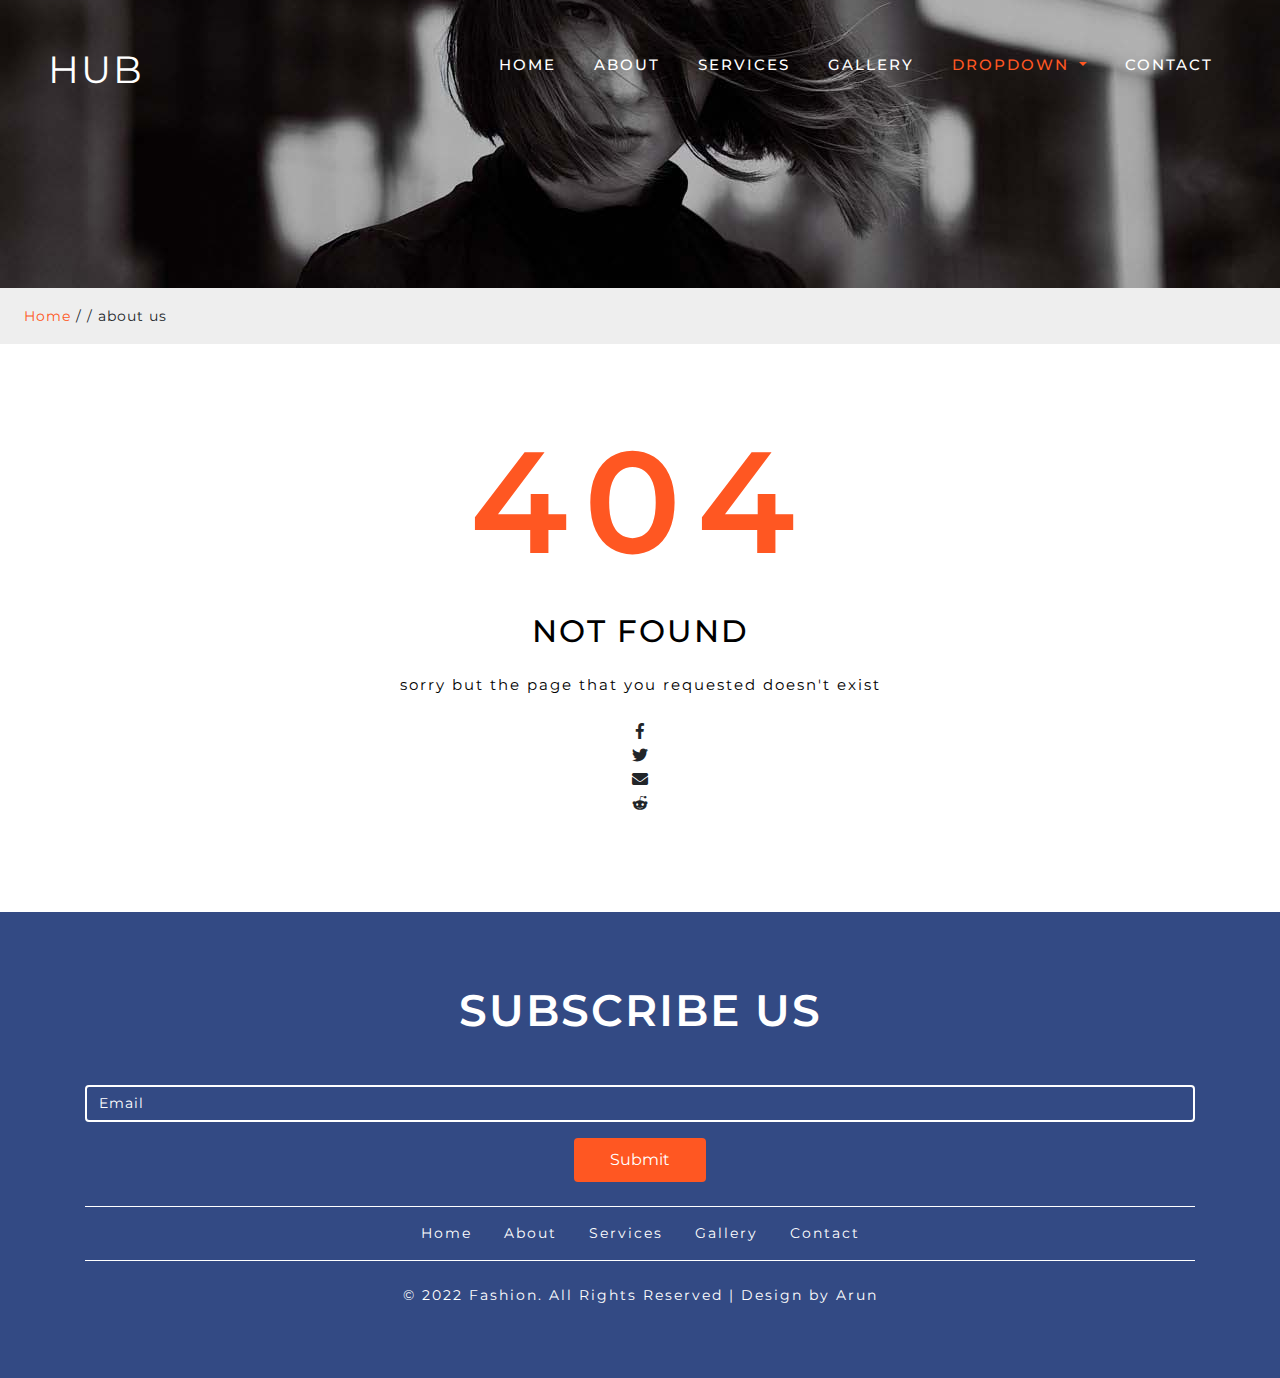
==== about us.html @ d35f834c "Update and rename icons.html to about us.html" ====
<!DOCTYPE html>
<html lang="zxx">
   <head>
      <title>Fashion Store & Hub </title>
      <!--meta tags -->
      <meta charset="UTF-8">
      <meta name="viewport" content="width=device-width, initial-scale=1">
      <meta name="keywords" content="HUB Responsive web template, Bootstrap Web Templates, Flat Web Templates, Android Compatible web template, 
         Smartphone Compatible web template, free webdesigns for Nokia, Samsung, LG, SonyEricsson, Motorola web design" />
      <script>
         addEventListener("load", function () {
         	setTimeout(hideURLbar, 0);
         }, false);
         
         function hideURLbar() {
         	window.scrollTo(0, 1);
         }
      </script>
      <!--//meta tags ends here-->
      <!--booststrap-->
      <link href="css/bootstrap.min.css" rel="stylesheet" type="text/css" media="all">
      <!--//booststrap end-->
      <!-- font-awesome icons -->
      <link href="css/fontawesome-all.min.css" rel="stylesheet" type="text/css" media="all">
      <!-- //font-awesome icons -->
      <link href="css/style.css" rel='stylesheet' type='text/css' media="all">
      <!--//stylesheets-->
      <link href="//fonts.googleapis.com/css?family=Montserrat:300,400,500" rel="stylesheet">
      <link href="//fonts.googleapis.com/css?family=Berkshire+Swash" rel="stylesheet">
   </head>
   <body>
      <!--headder-->
      <div class="header-outs" id="home">
         <div class="header-bar">
            <nav class="navbar navbar-expand-lg navbar-light">
               <div class="hedder-up">
                  <h1><a class="navbar-brand" href="index.html">HUB</a></h1>
               </div>
               <button class="navbar-toggler" type="button" data-toggle="collapse" data-target="#navbarSupportedContent" aria-controls="navbarSupportedContent" aria-expanded="false" aria-label="Toggle navigation">
               <span class="navbar-toggler-icon"></span>
               </button>
               <div class="collapse navbar-collapse justify-content-end" id="navbarSupportedContent">
                  <ul class="navbar-nav ">
                     <li class="nav-item">
                        <a class="nav-link" href="index.html">Home <span class="sr-only">(current)</span></a>
                     </li>
                     <li class="nav-item ">
                        <a href="about.html" class="nav-link">About</a>
                     </li>
                     <li class="nav-item">
                        <a href="service.html" class="nav-link scroll">Services</a>
                     </li>
                     <li class="nav-item ">
                        <a href="gallery.html" class="nav-link">Gallery</a>
                     </li>
                     <li class="nav-item dropdown active">
                        <a class="nav-link dropdown-toggle" href="#" id="navbarDropdown" role="button" data-toggle="dropdown" aria-haspopup="true" aria-expanded="false">
                        Dropdown
                        </a>
                        <div class="dropdown-menu" aria-labelledby="navbarDropdown">
                           <a class="nav-link" href="About us.html">About us</a>
                           <a class="nav-link " href="typography.html">Typography</a>
                        </div>
                     </li>
                     <li class="nav-item">
                        <a href="contact.html" class="nav-link">Contact</a>
                     </li>
                  </ul>
               </div>
            </nav>
         </div>
      </div>
      <!-- //Navigation-->
      <!--//headder-->
      <!-- banner -->
      <div class="inner_page-banner one-img">
      </div>
      <!--//banner -->
      <!-- short -->
      <div class="using-border py-3">
         <div class="inner_breadcrumb  ml-4">
            <ul class="short_ls">
               <li>
                  <a href="index.html">Home</a>
                  <span>/ /</span>
               </li>
               <li>about us</li>
            </ul>
         </div>
      </div>
      <!-- //short-->
      <!--service-->
      <section class="about-inner py-lg-4 py-md-3 py-sm-3 py-3">
         <div class="container-fluid py-lg-5 py-md-4 py-sm-4 py-3">
            <div class="page-not-agile text-center">
               <h4>404</h4>
               <div class="text-page py-lg-4 py-md-3 py-3">
                  <h5>NOT FOUND</h5>
               </div>
               <div class="sub-text-page">
                  <p>sorry but the page that you requested doesn't exist</p>
               </div>
               <div class="about us-social py-lg-4 py-md-3 py-3">
                  <ul>
                     <li class="mx-2">
                        <span class="fab fa-facebook-f"></span>
                     </li>
                     <li class="mx-2">
                        <span class="fab fa-twitter"></span>
                     </li>
                     <li class="mx-2">
                        <span class="fas fa-envelope"></span>
                     </li>
                     <li class="mx-2">
                        <span class="fab fa-reddit-alien"></span>
                     </li>
                  </ul>
               </div>
            </div>
         </div>
      </section>
      <!--//service-->
      <!--footer -->
      <footer class="py-lg-4 py-md-3 py-sm-3 py-3">
         <div class="container py-lg-5 py-md-5 py-sm-4 py-3">
            <h3 class="title clr text-center mb-lg-5 mb-md-4 mb-sm-4 mb-3"> Subscribe US</h3>
            <div class="sub-wthree-form">
               <form>
                  <div class="form-group email-sub-agile">
                     <input type="email" class="form-control email-sub-agile" placeholder="Email">
                  </div>
                  <div class="text-center">
                     <button type="submit" class="btn subscrib-btnn">Submit</button>
                  </div>
               </form>
            </div>
            <div class="buttom-nav py-sm-4 py-3">
               <nav class="border-line py-2">
                  <ul class="nav justify-content-center">
                     <li class="nav-item active">
                        <a class="nav-link" href="index.html">Home <span class="sr-only">(current)</span></a>
                     </li>
                     <li class="nav-item">
                        <a href="about.html" class="nav-link ">About</a>
                     </li>
                     <li class="nav-item">
                        <a href="service.html" class="nav-link">Services</a>
                     </li>
                     <li class="nav-item">
                        <a href="gallery.html" class="nav-link">Gallery</a>
                     </li>
                     <li class="nav-item">
                        <a href="contact.html" class="nav-link">Contact</a>
                     </li>
                  </ul>
               </nav>
            </div>
            <div class="copy-agile-right text-center">
               <p> 
                  © 2022 Fashion. All Rights Reserved | Design by Arun
               </p>
            </div>
         </div>
      </footer>
      <!--//footer-->
      <!--js working-->
      <script src='js/jquery-2.2.3.min.js'></script>
      <!--//js working-->
      <!--bootstrap working-->
      <script src="js/bootstrap.min.js"></script>
      <!-- //bootstrap working-->
   </body>
</html>
---- css/style.css ----
/*--
Author: W3layouts
Author URL: http://w3layouts.com
License: Creative Commons Attribution 3.0 Unported
License URL: http://creativecommons.org/licenses/by/3.0/
--*/
html,
body {
padding: 0;
margin: 0;
background: #fff;
letter-spacing: 1px;
font-family: 'Montserrat', sans-serif;
}
body a {
outline: none;
transition: 0.5s all;
-webkit-transition: 0.5s all;
-moz-transition: 0.5s all;
-o-transition: 0.5s all;
-ms-transition: 0.5s all;
text-decoration: none;
}
body a:hover {
text-decoration: none;
}
body a:focus,
a:hover {
text-decoration: none;
}
input[type="button"],
input[type="submit"] {
transition: 0.5s all;
-webkit-transition: 0.5s all;
-moz-transition: 0.5s all;
-o-transition: 0.5s all;
-ms-transition: 0.5s all;
letter-spacing: 1px;
font-family: 'Montserrat', sans-serif;
}
select,input[type="email"],input[type="text"],input[type=password],
input[type="button"],input[type="submit"],textarea{
font-family: 'Montserrat', sans-serif;
transition:0.5s all;
-webkit-transition:0.5s all;
-moz-transition:0.5s all;
-o-transition:0.5s all;
-ms-transition:0.5s all;
letter-spacing: 1px;
}
h1,
h2,
h3,
h4,
h5,
h6 {
margin: 0;
padding: 0;
font-family: 'Montserrat', sans-serif;
letter-spacing: 1px;
}
p {
margin: 0;
padding: 0;
letter-spacing: 1px;
font-family: 'Montserrat', sans-serif;
}
ul {
margin: 0;
padding: 0;
list-style-type: none;
}
/*-- //Reset-Code --*/
.title {
font-size: 50px;
color: #000;
letter-spacing: 3px;
font-weight: 600;
text-transform: uppercase;
}
.clr {
color: #fff;
}
.lft{    text-align: left;}
.rigt{    text-align: right;}
/*-- header --*/ 
/*-- nav --*/
.header-bar {
position: absolute;
width: 100%;
z-index: 99;
}
h1 a.navbar-brand {
font-size: 41px;
color: #fff !important;
text-transform: uppercase;
font-weight: 400;
letter-spacing: 2px;
margin: 0px;
}
.navbar-light .navbar-nav .nav-link {
color: #fff;
font-size: 15px;
letter-spacing: 2px;
text-transform: uppercase;
font-weight: 500;
padding: 10px 25px;
transition: 0.5s all;
-webkit-transition: 0.5s all;
-moz-transition: 0.5s all;
-o-transition: 0.5s all;
-ms-transition: 0.5s all;
}
nav.navbar.navbar-expand-lg.navbar-light {
background: rgba(14, 14, 14, 0);
padding: 2em 3em 0em;
}
.navbar-light .navbar-nav .nav-link:focus, .navbar-light .navbar-nav .nav-link:hover {
color:#ff5722;
}
.navbar-light .navbar-nav .active>.nav-link,
.navbar-light .navbar-nav .nav-link.active, 
.navbar-light .navbar-nav .nav-link.open, 
.navbar-light .navbar-nav .open>.nav-link {
color: #ff5722 ;
}
.navbar-light .navbar-nav .active>.nav-link, .navbar-light .navbar-nav .nav-link.active, .navbar-light .navbar-nav .nav-link.show, .navbar-light .navbar-nav .show>.nav-link {
color: #ff5722;
}
/*-- //nav --*/
/*-- //header --*/ 
/*-- inner-banner --*/ 
.inner_page-banner {
text-align: center;
background: url(../images/b1.jpg) no-repeat center;
background-size: cover;
-webkit-background-size: cover;
-moz-background-size: cover;
-o-background-size: cover;
-ms-background-size: cover;
min-height: 300px;
}
ul.short_ls li a {
color: #ff5722;
text-decoration: none;
}
ul.short_ls li {
list-style: none;
display: inline-block;
letter-spacing: 1px;
font-size: 14px;
}
.using-border {
width: 100%;
border: none;
background: #eee;
}
/*-- //inner-banner --*/ 
/*-- banner --*/ 
.hedder-up {
padding: 10px 0px 0px;
text-align: center;
}
.one-img{  background: url(../images/b1.jpg)no-repeat center;}
.two-img{  background: url(../images/b2.jpg)no-repeat center;}
.three-img{  background: url(../images/b3.jpg)no-repeat center;} 
.slider-img{  background-size: cover;
min-height: 800px;}  
.rslides {
position: relative;
list-style: none;
overflow: hidden;
width: 100%;
padding: 0;
margin: 0;
}
.rslides li {
-webkit-backface-visibility: hidden;
position: absolute;
display: none;
width: 100%;
left: 0;
top: 0;
}
.rslides li:first-child {
position: relative;
display: block;
float: left;
}
.rslides img {
display: block;
height: auto;
float: left;
width: 100%;
border: 0;
}
/*-- //banner Slider --*/
.rslides {
margin: 0 auto 40px;
}
#slider2,
#slider3 {
box-shadow: none;
-moz-box-shadow: none;
-webkit-box-shadow: none;
margin: 0 auto;
}
.rslides_tabs {
list-style: none;
padding: 0;
background: rgba(0,0,0,.25);
box-shadow: 0 0 1px rgba(255,255,255,.3), inset 0 0 5px rgba(0,0,0,1.0);
-moz-box-shadow: 0 0 1px rgba(255,255,255,.3), inset 0 0 5px rgba(0,0,0,1.0);
-webkit-box-shadow: 0 0 1px rgba(255,255,255,.3), inset 0 0 5px rgba(0,0,0,1.0);
font-size: 18px;
list-style: none;
margin: 0 auto 50px;
max-width: 540px;
padding: 10px 0;
text-align: center;
width: 100%;
}
.rslides_tabs li {
display: inline;
float: none;
margin-right: 1px;
}
.rslides_tabs a {
width: auto;
line-height: 20px;
padding: 9px 20px;
height: auto;
background: transparent;
display: inline;
}
.rslides_tabs li:first-child {
margin-left: 0;
}
.rslides_tabs .rslides_here a {
background: rgba(255,255,255,.1);
color: #fff;
font-weight: bold;
}
a {
color: #fff;
text-decoration: none;
}
/* Callback example */
/*.events {
list-style: none;
}*/
.callbacks_container {
position: relative;
float: left;
width: 100%;
}
.callbacks {
position: relative;
list-style: none;
overflow: hidden;
width: 100%;
padding: 0;
margin: 0;
}
.callbacks li {
position: absolute;
width: 100%;
left: 0;
top: 0;
}
.callbacks img {
display: block;
position: relative;
z-index: 1;
height: auto;
width: 100%;
border: 0;
}
.callbacks .caption {
display: block;
position: absolute;
z-index: 2;
font-size: 20px;
text-shadow: none;
color: #fff;
background: #000;
background: rgba(0,0,0, .8);
left: 0;
right: 0;
bottom: 0;
padding: 10px 20px;
margin: 0;
max-width: none;
}
.slider-info {
padding: 22em 0 0;
width: 100%;
}
.upper-info {
position: relative;
}
.bottom-info {
position: absolute;
width: 74%;
bottom: 221px;
left: 13%;
}
.upper-info h5 {
font-size: 8em;
color: #ff5722;
text-transform: uppercase;
font-weight: 600;
letter-spacing: 8px;
}
.slider-info h4 {
color: #fff;
font-size: 42px;
letter-spacing: 5px;
}
.outs_more-buttn a,.outs-about-buttn a {
font-size: 14px;
color: #fff;
text-decoration: none;
text-transform: uppercase;
display: inline-block;
letter-spacing: 2px;
background-color: rgba(255, 255, 255, 0.05);
outline: none;
padding: 10px 22px;
border: 2px double #ff5722;
margin-top: 87px;
}
.outs_more-buttn a:hover{
background:#ff5722;
color: #fff;
}
/*.callbacks_nav {
position: absolute;
-webkit-tap-highlight-color: rgba(0,0,0,0);
top: 80%;
left: 0;
opacity: 0.7;
z-index: 3;
text-indent: -9999px;
overflow: hidden;
text-decoration: none;
height: 53px;
width: 53px;
background:rgba(230, 230, 230, 0) url("../images/left-arrow.png") no-repeat left top;
margin-top: -45px;
}*/
/*.callbacks_nav:active {
opacity: 1.0;
}*/
/*.callbacks_nav.next {
left: auto;
background:rgba(230, 230, 230, 0)  url("../images/right-arrow.png") no-repeat 0px 0px;
background-position: right top;
right: 0;
}*/
/*.callbacks_nav ,
.callbacks_nav.next {
background-size:40px;
}*/
#slider3-pager a {
display: inline-block;
}
#slider3-pager img {
float: left;
}
#slider3-pager .rslides_here a {
background: transparent;
box-shadow: 0 0 0 2px #666;
}
#slider3-pager a {
padding: 0;
}
/*--pager--*/
.callbacks_tabs {
list-style: none;
position: absolute;
padding: 0;
bottom: 40%;
right: 4%;
margin: 0;
z-index: 9;
display: block;
text-align: center;
}
.callbacks_tabs li {
display: block;
margin: 0px 11px 0px;
}
.callbacks_tabs a {
visibility: hidden;
}
.callbacks_tabs a:after {
content: "\f111";
font-size: 0;
font-family: FontAwesome;
visibility: visible;
display: block;
width: 21px;
height: 21px;
display: inline-block;
background: #ff5722;
border: none;
border-radius: 50%;
}
.callbacks_here a:after {
background: #000;
border: 4px solid #ff5722;
}
/*-- //banner --*/
/*--about --*/
.agile-abt-info h2 {
font-size: 37px;
color: #ff5722;
padding-bottom: 20px;
line-height: 51px;
font-weight: bold;
font-family: 'Berkshire Swash', cursive;
}
.info-sub-w3 p{
font-size: 14px;
letter-spacing: 2px;
color: #000;
line-height: 28px;
}
.outs-about-buttn a {
margin-top: 28px;
background: #ff5722;
}
.outs-about-buttn a:hover {border:2px solid #ff5722;
background:rgba(255, 255, 255, 0.05);
color:#000;}
/*-- counter--*/
.rate {
background: url(../images/r1.jpg)no-repeat center;
}
.stats-grid {
text-align: center;
margin: 0 auto;
}
.counter {
font-size: 25px;
color: #f76200;
font-weight: 500; 
letter-spacing: 1px;
}
.stat-info h4 {
font-size: 23px;
color: #000;
letter-spacing: 1px;
font-family: 'Berkshire Swash', cursive;
}
.stats-grid span {
font-size: 37px;
color: #ff5722;
}
/*-- //counter --*/
/*-- //About-inner --*/
.wls-sub-hedder-right h4 {
font-size: 31px;
color: #ff5722;
font-weight: 600;
}
.using-sub-para p {
font-size: 14px;
color: #000;
letter-spacing: 1px;
line-height: 27px;
}
.abut-info-left h4 {
font-size: 22px;
text-transform: capitalize;
letter-spacing: 2px;
padding-bottom: 8px;
color: #000;
font-weight:500;
line-height: 34px;
}
.abut-info-left p {
font-size: 14px;
color: #000;
}
.abut-num-left h6 {
font-size: 25px;
text-align: center;
color: #fff;
background: #334a84;
width: 56px;
height: 56px;
margin: 0 auto;
line-height: 57px;
border-radius: 50px;
}
.about-inner-arrow ul li p {
display: inline-block;
font-size: 15px;
}
.about-inner-arrow span.dog-arrow {
color: #334a84;
font-size: 18px;
}
/*-- //About-inner --*/
/*-- //About --*/
/*-- services --*/
.service,.team,footer{
background:#334a84;
}
.ser-one{    background: url(../images/ss1.jpg) no-repeat center;
}
.ser-two{    background: url(../images/ss2.jpg) no-repeat center;
}
.ser-three{    background: url(../images/ss3.jpg) no-repeat center;
}
.ser-four{    background: url(../images/ss4.jpg) no-repeat center;
}
.ser-one,.ser-two,.ser-three,.ser-four	{
background-size: cover;
min-height:244px;}
.white-right h4 {
font-size: 26px;
color: #ff5722;
letter-spacing: 2px;
margin: 17px 0px;
}
.white-right p {
line-height: 25px;
font-size: 15px;
color: #000;
padding-bottom: 12px;
}
.white-left span {
font-size: 44px;
color: #000;
transition: 0.5s all;
-webkit-transition: 0.5s all;
-moz-transition: 0.5s all;
-o-transition: 0.5s all;
-ms-transition: 0.5s all;
}
.white-shadow {
background: #ffffff;
}
.white-shadow:hover span.banner-icon {
color: #ff5722;
}
.outs-agile-buttn a {
font-size: 14px;
color:  #ff5722;
}
.outs-agile-buttn a:hover{color:#000;}
.agileinfo-service-img{ text-align:center;
}
.ser-service-grid{transition: 0.5s all;
-webkit-transition: 0.5s all;
-moz-transition: 0.5s all;
-o-transition: 0.5s all;
-ms-transition: 0.5s all;}
.agileinfo-service-four-grids {
transition: 0.5s all;
-webkit-transition: 0.5s all;
-moz-transition: 0.5s all;
-o-transition: 0.5s all;
-ms-transition: 0.5s all;
}
.ser-sub-inner {
background: #000;
}
.ser-sub-inner p {
font-size: 14px;
line-height: 24px;
}
.ser-title {
padding: 3em 2em 2em;
}
.ser-title h4 {
font-size: 24px;
line-height: 38px;
color: #fff;
}
.ser-middle-service {
background: #ff5722;
}
.ser-middle-service p {
font-size: 14px;
color: #fff;
line-height: 28px;
transition: 0.5s all;
-webkit-transition: 0.5s all;
-moz-transition: 0.5s all;
-o-transition: 0.5s all;
-ms-transition: 0.5s all;
}
.ser-service-grid:hover .ser-sub-inner {
background:#ff5722;
}
/*-- //services --*/
/*-- blog--*/
.left-side-agile h4 {
font-size: 28px;
letter-spacing: 1px;
line-height: 44px;
color: #ff5722;
font-family: 'Berkshire Swash', cursive;
}
p.groom-right {
font-size: 14px;
letter-spacing: 2px;
color: #000;
line-height: 30px;
padding: 25px 0px;
}
.blog-w3l-bottom img,.blog-w3l-left img, 
.blog-w3l-right img {
-webkit-box-shadow:2px 6px 17px -4px rgb(0, 0, 0);
-moz-box-shadow:2px 6px 17px -4px rgb(0, 0, 0);
box-shadow:2px 6px 17px -4px rgb(0, 0, 0);
}
/*--// blog--*/
/*--team--*/
.w3l-team-info {
position: relative;
}
.team-info-list {
position: absolute;
bottom: 49px;
left: -8%;
width: 33%;
background: #ff5722;
}
.team-info-list h5{
font-size: 20px;
color: #fff;
padding-bottom: 7px;
}
.team-info-list p {
font-size: 14px;
color: #000;
}
/*--//team--*/
/*--contact--*/
label.sub-title-w3layouts {
font-size: 17px;
font-weight: 600;
color: #ff5722;
}
.contact-forms input ,.contact-forms textarea{
font-size: 14px;
color: #000;
padding: 1em;
border: 1px solid #000;
background: #dedede;
outline:none;
}
.contact-forms textarea{
resize:none;
height:10em;
}
.address_mail_footer_grids iframe {
width: 100%;
height: 13.5em;
border: none;
}
.contact_footer_grid_left h5 {
font-size: 18px;
font-weight: 600;
letter-spacing: 2px;
background: #334a84;
color: #fff;
padding: 11px;
}
.footer_grid_left p,.footer_grid_left p a{
font-size: 14px;
color: #000;
line-height: 34px;
}
.footer_grid_left p a:hover{color:#ff5722;}
.sent-butnn {
font-size: 17px;
padding: 11px 0px;
color: #fff;
margin-top: 2em;
background: #ff5722;
}
/*--//contact--*/
/*--icons 404 pages--*/
.page-not-agile h4 {
font-size: 11em;
letter-spacing: 19px;
color: #ff5722;
font-weight: 600;
}
.text-page h5 {
font-size: 33px;
color: #000;
letter-spacing: 3px;
}
.sub-text-page p {
font-size: 15px;
color: #000;
letter-spacing: 2px;
}
.icons-social ul li {
display: inline-block;
}
.icons-social ul li span {
color: #ffffff;
border: 2px solid #000;
width: 42px;
height: 42px;
border-radius: 50%;
line-height: 37px;
font-size: 18px;
background: #ff5722;
}
/*--//icons 404 pages--*/
/*--typography--*/
.progress-bar {
display: -webkit-box;
display: -ms-flexbox;
display: flex;
-webkit-box-orient: vertical;
-webkit-box-direction: normal;
-ms-flex-direction: column;
flex-direction: column;
-webkit-box-pack: center;
-ms-flex-pack: center;
justify-content: center;
color: #fff;
text-align: center;
background-color: #007bff;
transition: width .6s ease;
}
.sub-head h4 {
font-size: 23px;
font-weight: 600;
color: #000;
}
/*--//typography--*/
/*footer*/
.email-sub-agile input[type="email"] {
font-size: 14px;
color: #fff;
outline: none !important;
border: 2px solid #ffffff;
background: none;
}
::-webkit-input-placeholder { /* Chrome */
color: #fff !important;
}
:-ms-input-placeholder { /* IE 10+ */
color: #fff !important;
}
::-moz-placeholder { /* Firefox 19+ */
color: #fff !important;
opacity: 1;
}
:-moz-placeholder { /* Firefox 4 - 18 */
color: #fff !important;
opacity: 1;
}
.subscrib-btnn {
background: #ff5722;
color: #fff;
font-size: 18px;
padding: 9px 39px;
outline:none;
}
/*--footer nav--*/
.nav-link:focus, .nav-link:hover {
color: #ff5722;
text-decoration: none;
}
nav.border-line {
border-top: 1px solid #fff;
border-bottom: 1px solid #fff;
}
.nav-link {
font-size: 14px;
color: #fff;
letter-spacing: 2px;
}
/*--//footer nav--*/
footer p {
font-size: 14px;
color: #fff;
letter-spacing: 2px;
}
footer p a {
color: #ff5722;
}
footer p a:hover {
color: rgb(255, 255, 255);
}
/*-- to-top --*/
#toTop {
display: none;
text-decoration: none;
position: fixed;
bottom: 20px;
right: 2%;
overflow: hidden;
z-index: 999; 
width: 46px;
height: 36px;
border: none;
text-indent: 100%;
background: url(../images/arrow.png) no-repeat 0px 0px;
}
#toTopHover {
width: 32px;
height: 32px;
display: block;
overflow: hidden;
float: right;
opacity: 0;
-moz-opacity: 0;
filter: alpha(opacity=0);
}
/*-- //to-top --*/
/*--responsive--*/
@media(max-width:1920px){
}
@media(max-width:1680px){
}
@media(max-width:1600px){
}
@media(max-width:1440px){
.slider-img {
min-height: 680px;
}
.slider-info {
padding: 15em 0 0;
}
.slider-info h4 {
font-size: 38px;
}
.upper-info h5 {
font-size: 7em;
}
h1 a.navbar-brand {
font-size: 38px;
}
.outs_more-buttn a, .outs-about-buttn a {
letter-spacing:1px;
padding: 9px 20px;
}
.agile-abt-info h2 {
font-size: 34px;
}
.stat-info h4 {
font-size: 21px;
}
.stats-grid span {
font-size: 33px;
}
.title {
font-size: 46px;
}
.white-right h4 {
font-size: 24px;
margin: 12px 0px;
}
.left-side-agile h4 {
font-size: 26px;
line-height: 40px;
}
p.groom-right {
letter-spacing: 1px
}
.wls-sub-hedder-right h4 {
font-size: 28px;
}
.abut-num-left h6 {
width: 53px;
height: 53px;
line-height: 55px;
font-size: 22px;
}
.inner_page-banner {
min-height: 288px;
}
.ser-title h4 {
font-size: 22px;
line-height: 33px;
}
.page-not-agile h4 {
font-size: 9em;
letter-spacing: 16px;
}
.text-page h5 {
font-size: 31px;
letter-spacing: 2px;
}
.contact-forms input, .contact-forms textarea {
font-size: 14px;
padding: .8em 1em;
}
}
@media(max-width:1366px){
.slider-img {
min-height: 653px;
}
.bottom-info {
bottom: 191px;
}	
.info-sub-w3 p {
letter-spacing: 1px;
line-height: 26px;
}
.white-left span {
font-size: 40px
}
.team-info-list h5 {
font-size: 18px;
}
.subscrib-btnn {
font-size: 16px;
padding: 9px 35px;
}
.sent-butnn {
font-size: 16px;
padding: 9px 0px;
}
}
@media(max-width:1280px){
.navbar-light .navbar-nav .nav-link {
padding: 7px 19px;
}
.counter {
font-size: 23px;
}
.title {
font-size: 44px;
letter-spacing: 2px;
}
.agile-abt-info h2 {
padding-bottom: 18px;
line-height: 46px;
}
.white-right p {
font-size: 14px;
}
.team-info-list {
width: 36%;
}
.abut-info-left h4 {
font-size: 20px;
}
.ser-title h4 {
font-size: 20px;
}
.icons-social ul li span {
width: 39px;
height: 39px;
line-height: 35px;
font-size: 16px;
}
}
@media(max-width:1080px){
.navbar-light .navbar-nav .nav-link {
font-size: 14px;
letter-spacing: 1px;
}	
.white-right h4 {
font-size: 22px;
}
.white-left span {
font-size: 37px;
}
.abut-num-left h6 {
width: 47px;
height: 47px;
line-height: 47px;
font-size: 19px;
}
.sub-text-page p {
letter-spacing: 1px;
}
}
@media(max-width:1050px){
.slider-img {
min-height: 593px;
}
.bottom-info {
bottom: 156px;
}
.slider-info h4 {
font-size: 35px;
letter-spacing:3px;
}
.callbacks_tabs a:after {
width: 17px;
height: 17px;
}
.slider-info {
padding: 14em 0 0;
}
h1 a.navbar-brand {
font-size: 34px;
}
.abut-info-left h4 {
letter-spacing: 1px;
padding-bottom: 6px;
}
}
@media(max-width:1024px){
.navbar-light .navbar-nav .nav-link {
padding: 7px 15px;
}
.upper-info h5 {
font-size: 6em;
}
.outs_more-buttn a {
margin-top: 62px;
}
.bottom-info {
bottom: 183px;
}
.white-right h4 {
font-size: 20px;
}
.left-side-agile h4 {
font-size: 24px;
}
.page-not-agile h4 {
font-size: 8em;
}
}
@media(max-width:991px){
div#navbarSupportedContent {
background: #000;
text-align: center;
padding: 13px 0px;
}
.navbar-light .navbar-nav .nav-link {
padding: 12px 15px;
}
.navbar-light .navbar-toggler {
border-color: rgb(0, 0, 0);
background: #ff5722;
padding: 2px 6px;
margin-top: 7px;
outline: none;
margin-right: 18px;
cursor: pointer;
border-radius: 6px;
transition: 0.5s all;
-webkit-transition: 0.5s all;
-moz-transition: 0.5s all;
-o-transition: 0.5s all;
-ms-transition: 0.5s all;
}
.navbar-light .navbar-toggler:hover {
background: #fff;
}
.team-info-list {
width: 54%;
}
.w3layouts-service-list:nth-child(2) {
margin: 25px 0px;
}
.slider-img {
min-height: 557px;
}
.bottom-info {
bottom: 150px;
}
.outs-about-buttn a {
margin-top: 25px;
}
.agile-abt-info h2 {
padding: 18px
}
.abut-inner-left:nth-child(2) {
margin-top: 18px;
}
.inner_page-banner {
min-height: 266px;
}
.ser-one, .ser-two, .ser-three, .ser-four {
min-height: 204px;
}
.ser-service-grid:nth-child(3),.ser-service-grid:nth-child(4) {
margin-top: 26px;
}
.text-page h5 {
font-size: 29px;
letter-spacing: 1px;
}
.sub-head h4 {
font-size: 21px;
}
label.sub-title-w3layouts {
font-size: 15px;
}
.contact-forms textarea {
height: 8em;
}
}
@media(max-width:900px){
.outs_more-buttn a{
padding: 9px 17px;
}	
.agile-abt-info h2 {
font-size: 32px;
}
.white-right h4 {
letter-spacing: 1px;
}
p.groom-right {
padding: 16px 0px;
}
.left-side-agile h4 {
font-size: 22px;
}
.title {
font-size: 42px
}
.icons-social ul li span {
width: 36px;
height: 36px;
line-height: 32px;
font-size: 14px;
}
.contact_footer_grid_left h5 {
font-size: 16px;
}
.address_mail_footer_grids iframe {
height: 12.5em
}
}
@media(max-width:800px){
.slider-info h4 {
font-size: 31px;
letter-spacing: 2px;
}
.upper-info h5 {
font-size: 5em;
}
.slider-img {
min-height: 541px;
}
.stat-info h4 {
font-size: 19px;
}
}
@media(max-width:768px){
.white-left span {
font-size: 35px;
}
.title {
font-size: 40px;
}
.wls-sub-hedder-right h4 {
font-size: 26px;
}
}
@media(max-width:767px){
.stats-grid:nth-child(3),.stats-grid:nth-child(4) {
margin-top: 21px;
}
.blog-top-grids:nth-child(3) {
padding: 25px 0px;
}
.blog-w3l-right, .blog-w3l-bottom {
padding-top: 22px;
}
.team-info-list {
width: 71%;
bottom: 16px;
}
p.groom-right {
padding: 14px 0px 0px;
}
.contact-form {
margin-bottom: 30px;
}
.footer_grid_left p, .footer_grid_left p a {
line-height: 30px;
}
}
@media(max-width:736px){
.gap-up {
margin-top: 20px;
}
.slider-img {
min-height: 472px;
}
.slider-info {
padding: 12em 0 0;
}
.bottom-info {
bottom: 109px;
}
.subscrib-btnn {
padding: 7px 29px;
}
footer p {
letter-spacing: 1px;
}
.abut-num-left h6 {
width: 44px;
height: 44px;
line-height: 44px;
}
.ser-title {
padding: 2em 2em 2em;
}
.page-not-agile h4 {
font-size: 7em;
}
}
@media(max-width:667px){
.slider-info h4 {
font-size: 27px;
letter-spacing: 1px;
}
.upper-info h5 {
font-size: 4em;
}
.slider-img {
min-height: 444px;
}
.outs_more-buttn a {
margin-top: 46px;
}
.navbar-light .navbar-nav .nav-link {
padding: 10px 15px;
}
.agile-abt-info h2 {
font-size: 30px;
}
.outs_more-buttn a, .outs-about-buttn a {
letter-spacing: 1px;
padding: 9px 15px;
}
.title {
font-size: 38px;
}
.abut-inner-left:nth-child(2) {
margin-top: 15px;
}
.sub-head h4 {
font-size: 19px;
}
}
@media(max-width:640px){
h1 a.navbar-brand {
font-size: 33px;
}
.stats-grid span {
font-size: 31px;
}
.team-info-list h5 {
font-size: 16px;
padding-bottom: 4px;
}
.abut-info-left h4 {
font-size: 19px;
}
.page-not-agile h4 {
font-size: 6em;
}
}
@media(max-width:600px){
.slider-info h4 {
font-size: 25px;
}
.outs_more-buttn a, .outs-about-buttn a {
font-size: 13px;
}
.left-side-agile h4 {
font-size: 20px;
}
.wls-sub-hedder-right h4 {
font-size: 24px;
}
.ser-title h4 {
font-size: 18px;
}
.contact-forms input, .contact-forms textarea {
padding: .7em .8em;
}
}
@media(max-width:568px){
.bottom-info {
width: 80%;
left: 10%;
}
.w3l-team-info {
text-align: center;
}
.team-info-list {
width: 52%;
left:2%;
}
.w3l-team-info:nth-child(1),.w3l-team-info:nth-child(2),.w3l-team-info:nth-child(3) {
margin-bottom: 27px;
}
.test-grid {
text-align: center;
}
.test-grid1:nth-child(1) {
margin-bottom: 20px;
}
footer p {
font-size: 13px;
}
.inner_page-banner {
min-height: 253px;
}
.ser-one, .ser-two, .ser-three, .ser-four {
min-height: 159px;
}
.ser-service-grid:nth-child(2) {
margin-top: 25px;
}
.page-not-agile h4 {
font-size: 5em;
}
}
@media(max-width:480px){
.upper-info h5 {
font-size: 3.5em;
}
.slider-img {
min-height: 413px;
}
.slider-info h4 {
font-size: 21px;
}
.slider-info {
padding: 11em 0 0;
}
.agile-abt-info h2 {
font-size: 27px;
line-height: 39px;
}
.title {
font-size: 36px;
}
.white-right h4 {
font-size: 19px;
}
.left-side-agile h4 {
line-height: 33px;
}
.nav-link {
font-size: 13px;
letter-spacing: 1px;
}
.wls-sub-hedder-right h4 {
font-size: 22px;
}
.sub-text-page p {
font-size: 14px;
}
}
@media(max-width:440px){
.bottom-info {
width: 89%;
left: 3%;
}
nav.navbar.navbar-expand-lg.navbar-light {
padding: 1em 2em 0em;
}
ul.nav {
flex-direction: column;
text-align: center;
}
.callbacks_tabs a:after {
width: 13px;
height: 13px;
}	
footer p {
line-height: 28px;
}
.sub-text-page p {
line-height: 25px;
}
}
@media(max-width:414px){
.callbacks_tabs {
right: 2%;
}
.agile-abt-info h2 {
font-size: 25px;
}
.title {
font-size: 34px;
}
.outs_more-buttn a {
margin-top: 40px;
}
h1 a.navbar-brand {
font-size: 31px;
}
.about-inner-arrow ul li p {
font-size: 14px;
}
}
@media(max-width:384px){
.slider-img {
min-height: 384px;
}
.slider-info h4 {
font-size: 19px;
}
.upper-info h5 {
font-size: 3em;
}
.slider-info {
padding: 10em 0 0;
}
.outs_more-buttn a {
margin-top: 34px;
}	
.outs_more-buttn a, .outs-about-buttn a {
padding: 9px 13px;
}
.page-not-agile h4 {
font-size: 4em;
}
.text-page h5 {
font-size: 26px;
}
.sub-head h4 {
font-size: 17px;
}
}
@media(max-width:375px){
.agile-abt-info h2 {
font-size: 22px;
padding: 15px;
}	
}
@media(max-width:320px){
.stat-info h4 {
font-size: 16px;
}	
.slider-info h4 {
font-size: 15px;
}
.team-info-list h5 {
font-size: 15px;
}
.abut-num-left h6 {
width: 40px;
height: 40px;
line-height: 40px;
}
table.table {
font-size: 13px;
letter-spacing: 0px;
}
}
/*--//responsive--*/
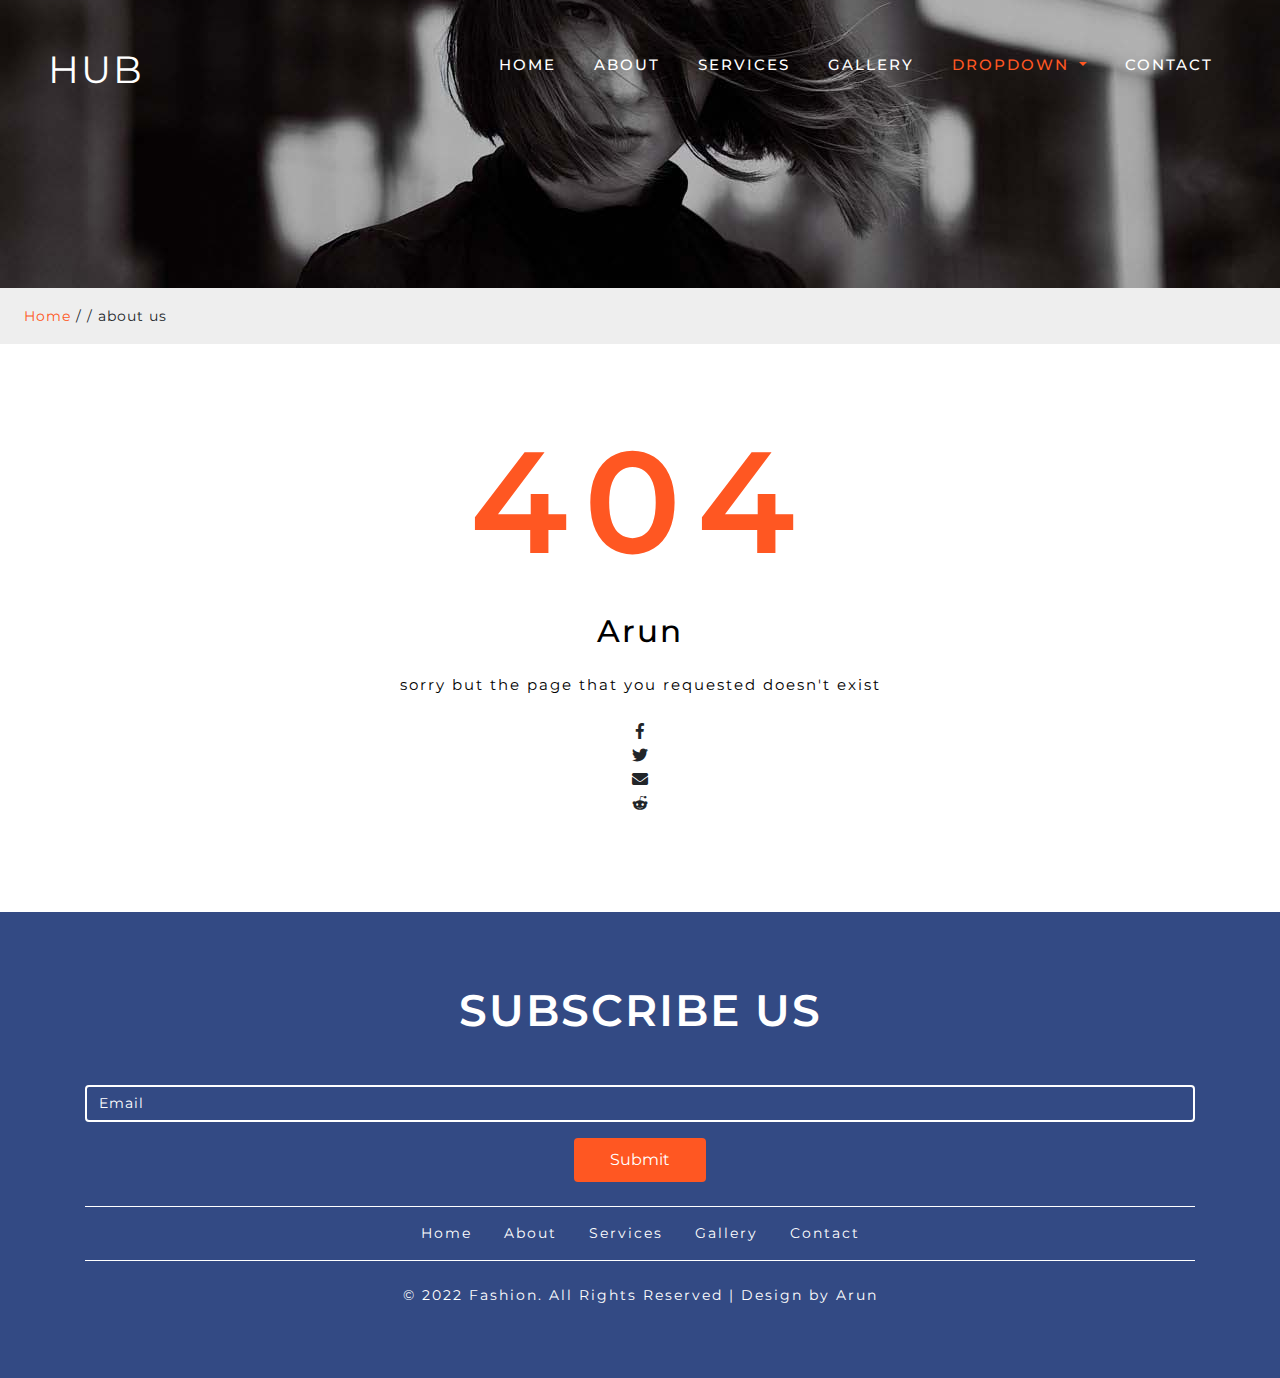
==== commit 3fdbb350: "Update about us.html" ====
--- a/about us.html
+++ b/about us.html
@@ -59,7 +59,7 @@
                         Dropdown
                         </a>
                         <div class="dropdown-menu" aria-labelledby="navbarDropdown">
-                           <a class="nav-link" href="About us.html">About us</a>
+                           <a class="nav-link" href="About-us.html">About-us</a>
                            <a class="nav-link " href="typography.html">Typography</a>
                         </div>
                      </li>
@@ -96,7 +96,7 @@
             <div class="page-not-agile text-center">
                <h4>404</h4>
                <div class="text-page py-lg-4 py-md-3 py-3">
-                  <h5>NOT FOUND</h5>
+                  <h5>Arun</h5>
                </div>
                <div class="sub-text-page">
                   <p>sorry but the page that you requested doesn't exist</p>
